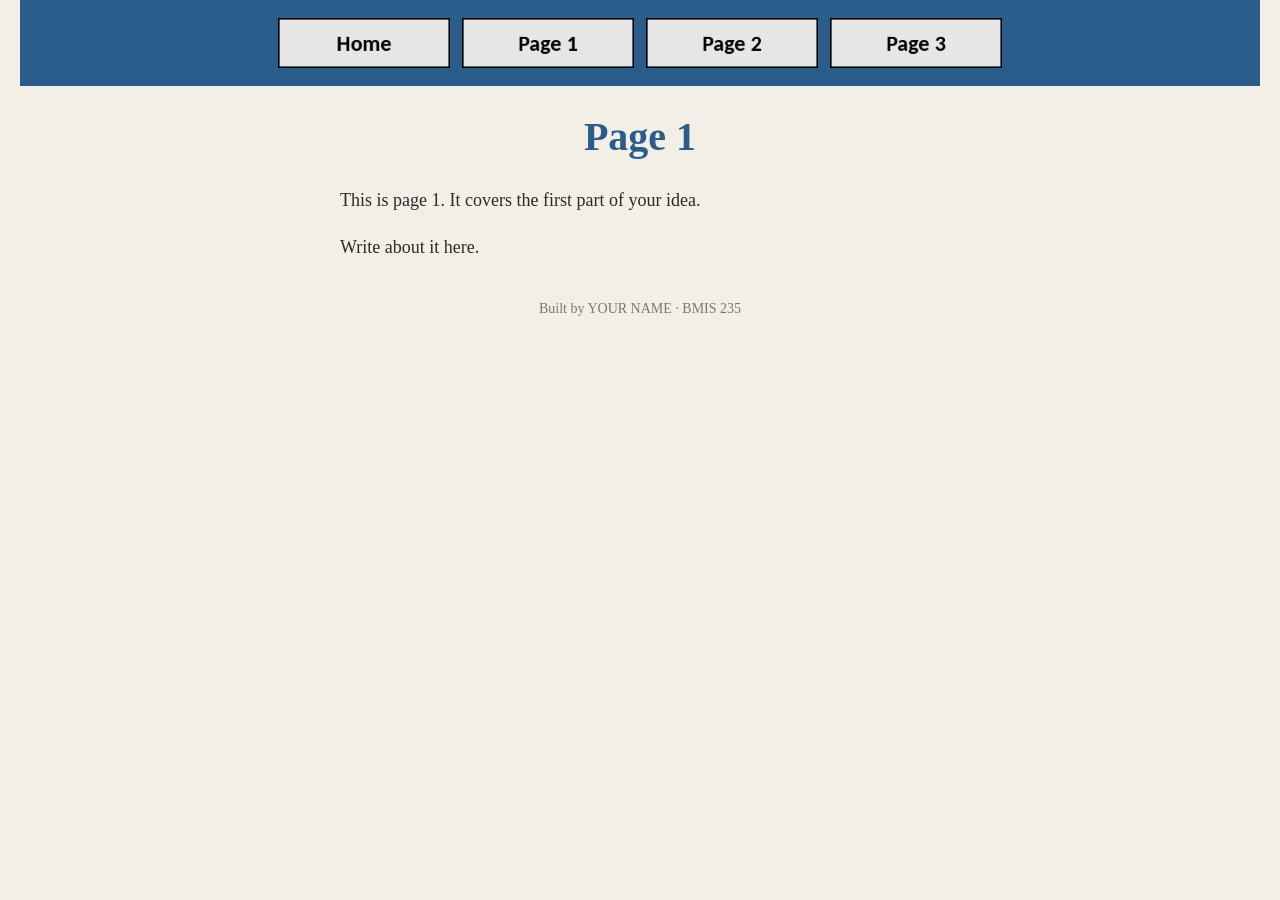
==== france.html @ 340786f5 "Rename page1.html to france.html" ====
<!DOCTYPE html>
<!--
  Author: YOUR NAME
  GU username: YOUR-GU-USERNAME
  Course: BMIS 235 - HTML-3
-->
<html lang="en">
<head>
<meta charset="utf-8">
<meta name="author" content="YOUR NAME">
<title>Page 1</title>

<!-- this one line connects the page to the stylesheet -->
<link rel="stylesheet" href="styles.css">
</head>
<body>

<!-- ===== MENU ============================================================
     The menu is four links. Each link wraps an image instead of words.
     Build it once on this page, check that every link works,
     then copy the whole <nav> block and paste it over the menu on the
     other three pages, so every page has the exact same menu.
     ===================================================================== -->
<nav>
    <a href="index.html"><img src="img/home.png" alt="Home"></a>
    <a href="page1.html"><img src="img/page1.png" alt="Page 1"></a>
    <a href="page2.html"><img src="img/page2.png" alt="Page 2"></a>
    <a href="page3.html"><img src="img/page3.png" alt="Page 3"></a>
</nav>

<h1>Page 1</h1>
<p>This is page 1. It covers the first part of your idea.</p>
<p>Write about it here.</p>

<!-- Footer: fill in your name -->
<footer>Built by YOUR NAME &middot; BMIS 235</footer>

</body>
</html>
---- styles.css ----
/* =====================================================================
   styles.css  ·  YOUR BRAND
   ---------------------------------------------------------------------
   This one file is your brand guide. Every page that links to it gets
   the same font, the same colors and the same spacing.
   Change a color here once, and every page changes.

   Use the same font and colors you picked for your Excel menu images,
   so the menu and the pages look like one brand.
   ===================================================================== */

body {
    font-family: Georgia, "Times New Roman", serif;
    background-color: #f4efe6;
    color: #2b2b2b;
    margin: 0;
    padding: 0 20px 40px 20px;
}

/* the menu at the top of every page */
nav {
    background-color: #2b5d8c;
    padding: 14px;
    text-align: center;
}

/* every image inside the menu is forced to the same height.
   If your images still look different sizes, their WIDTHS are
   different: go back to Excel and make every cell the same size. */
nav img {
    height: 50px;
    margin: 4px;
    vertical-align: middle;
}

/* no underline or border around the image links */
nav a {
    text-decoration: none;
}

h1 {
    color: #2b5d8c;
    text-align: center;
    font-size: 40px;
}

p {
    max-width: 600px;
    margin: 20px auto;
    font-size: 18px;
    line-height: 1.5;
}

footer {
    text-align: center;
    font-size: 14px;
    color: #777777;
    margin-top: 40px;
}
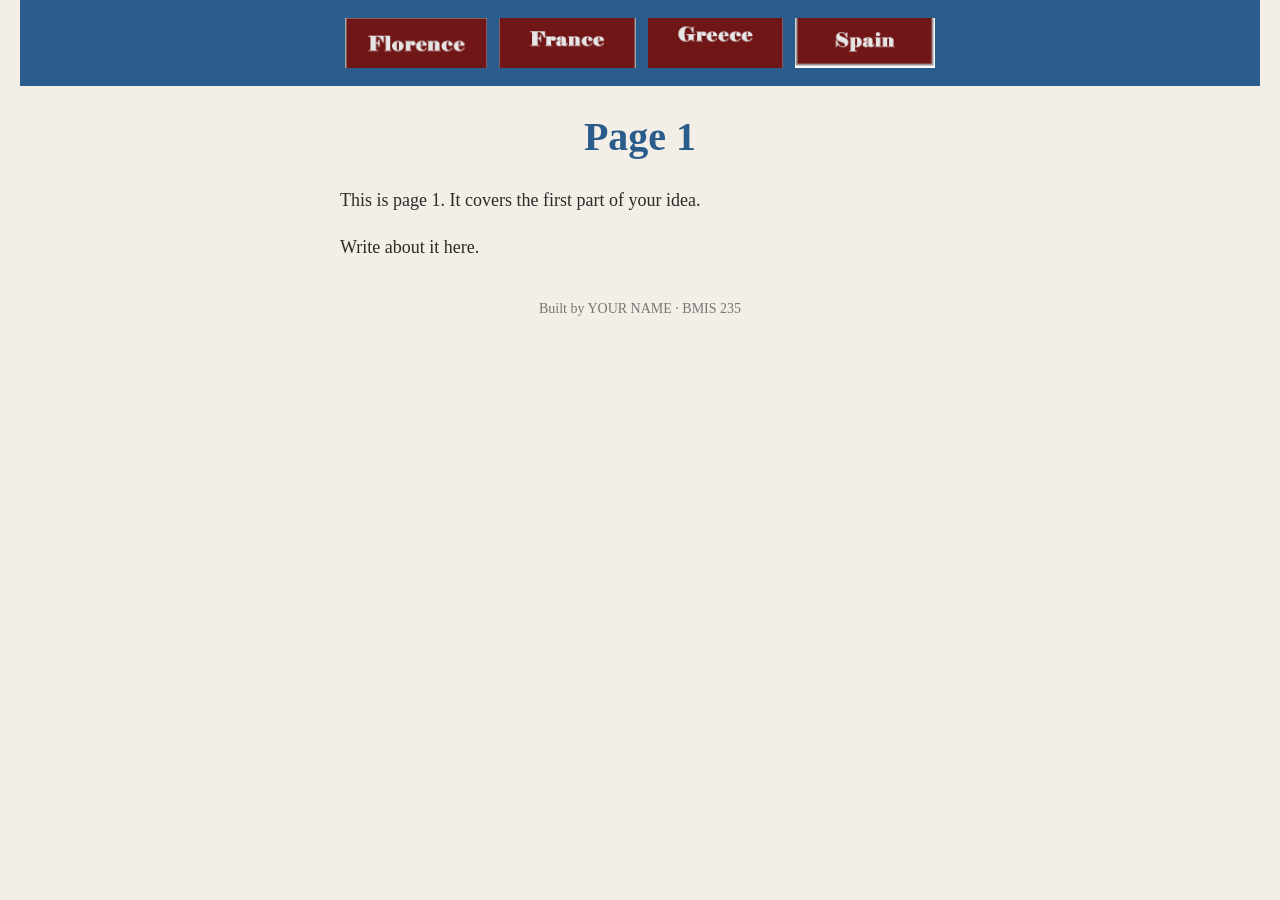
==== commit ee207149: "Update navigation links in france.html" ====
--- a/france.html
+++ b/france.html
@@ -22,10 +22,10 @@
      other three pages, so every page has the exact same menu.
      ===================================================================== -->
 <nav>
-    <a href="index.html"><img src="img/home.png" alt="Home"></a>
-    <a href="page1.html"><img src="img/page1.png" alt="Page 1"></a>
-    <a href="page2.html"><img src="img/page2.png" alt="Page 2"></a>
-    <a href="page3.html"><img src="img/page3.png" alt="Page 3"></a>
+    <a href="index.html"><img src="img/Florence.png" alt="Florence"></a>
+    <a href="france.html"><img src="img/France.png" alt="France"></a>
+    <a href="greece.html"><img src="img/Greece.png" alt="Greece"></a>
+    <a href="spain.html"><img src="img/Spain.png" alt="Spain"></a>
 </nav>
 
 <h1>Page 1</h1>
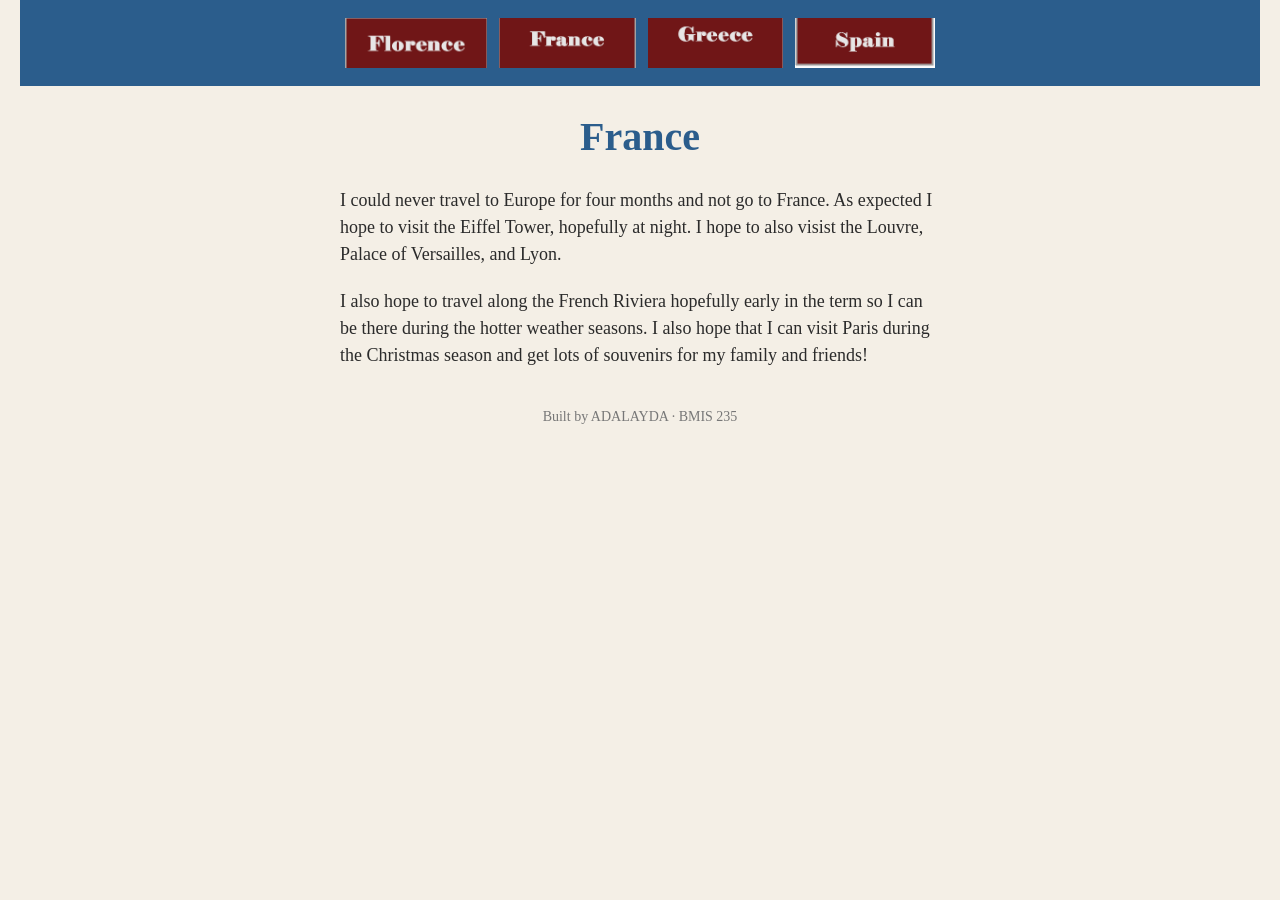
==== commit ca65f38c: "Revise France page content and footer Updated content to reflect travel plans in France and changed " ====
--- a/france.html
+++ b/france.html
@@ -28,12 +28,12 @@
     <a href="spain.html"><img src="img/Spain.png" alt="Spain"></a>
 </nav>
 
-<h1>Page 1</h1>
-<p>This is page 1. It covers the first part of your idea.</p>
-<p>Write about it here.</p>
+<h1>France</h1>
+<p>I could never travel to Europe for four months and not go to France. As expected I hope to visit the Eiffel Tower, hopefully at night. I hope to also visist the Louvre, Palace of Versailles, and Lyon.</p>
+<p>I also hope to travel along the French Riviera hopefully early in the term so I can be there during the hotter weather seasons. I also hope that I can visit Paris during the Christmas season and get lots of souvenirs for my family and friends!</p>
 
 <!-- Footer: fill in your name -->
-<footer>Built by YOUR NAME &middot; BMIS 235</footer>
+<footer>Built by ADALAYDA &middot; BMIS 235</footer>
 
 </body>
 </html>
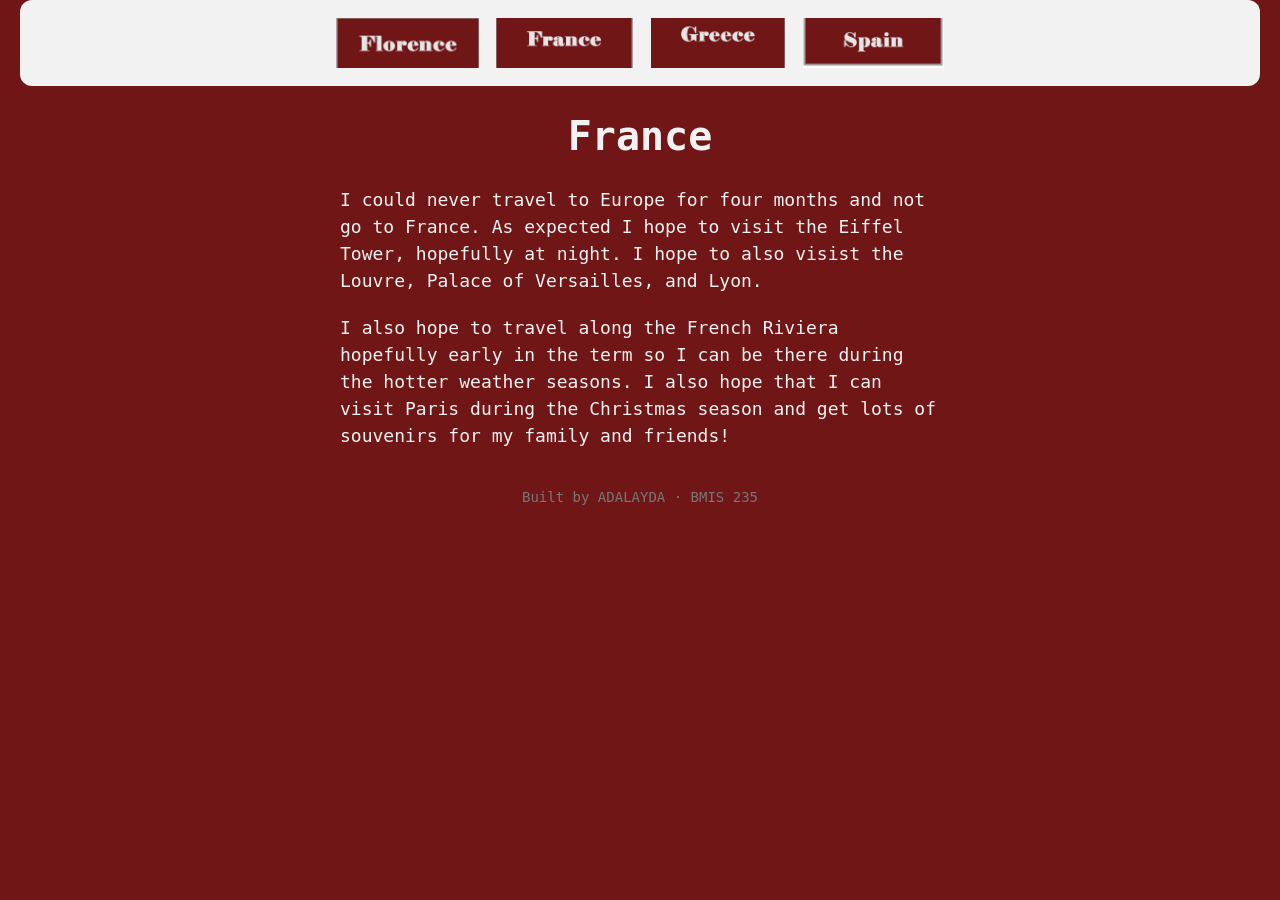
==== commit 6433ab69: "Update author and username in france.html" ====
--- a/france.html
+++ b/france.html
@@ -1,14 +1,14 @@
 <!DOCTYPE html>
 <!--
-  Author: YOUR NAME
-  GU username: YOUR-GU-USERNAME
+  Author: ADALAYDA
+  GU username: ADALAYDA RIOS
   Course: BMIS 235 - HTML-3
 -->
 <html lang="en">
 <head>
 <meta charset="utf-8">
 <meta name="author" content="YOUR NAME">
-<title>Page 1</title>
+<title>France</title>
 
 <!-- this one line connects the page to the stylesheet -->
 <link rel="stylesheet" href="styles.css">
--- a/styles.css
+++ b/styles.css
@@ -10,18 +10,19 @@
    ===================================================================== */
 
 body {
-    font-family: Georgia, "Times New Roman", serif;
-    background-color: #f4efe6;
-    color: #2b2b2b;
+    font-family: Verdana, monospace;
+    background-color: #701616; /* dark burgundy */
+    color: #f2f2f2;           /* light gray */
     margin: 0;
     padding: 0 20px 40px 20px;
 }
 
 /* the menu at the top of every page */
 nav {
-    background-color: #2b5d8c;
+    background-color: #f2f2f2;
     padding: 14px;
     text-align: center;
+    border-radius: 12px;
 }
 
 /* every image inside the menu is forced to the same height.
@@ -38,8 +39,13 @@
     text-decoration: none;
 }
 
+nav a:hover img {
+   opacity: 0.75;
+   transform: scale(1.05);
+   transition: 0.2s ease;
+}
 h1 {
-    color: #2b5d8c;
+    color: #f2f2f2;
     text-align: center;
     font-size: 40px;
 }
